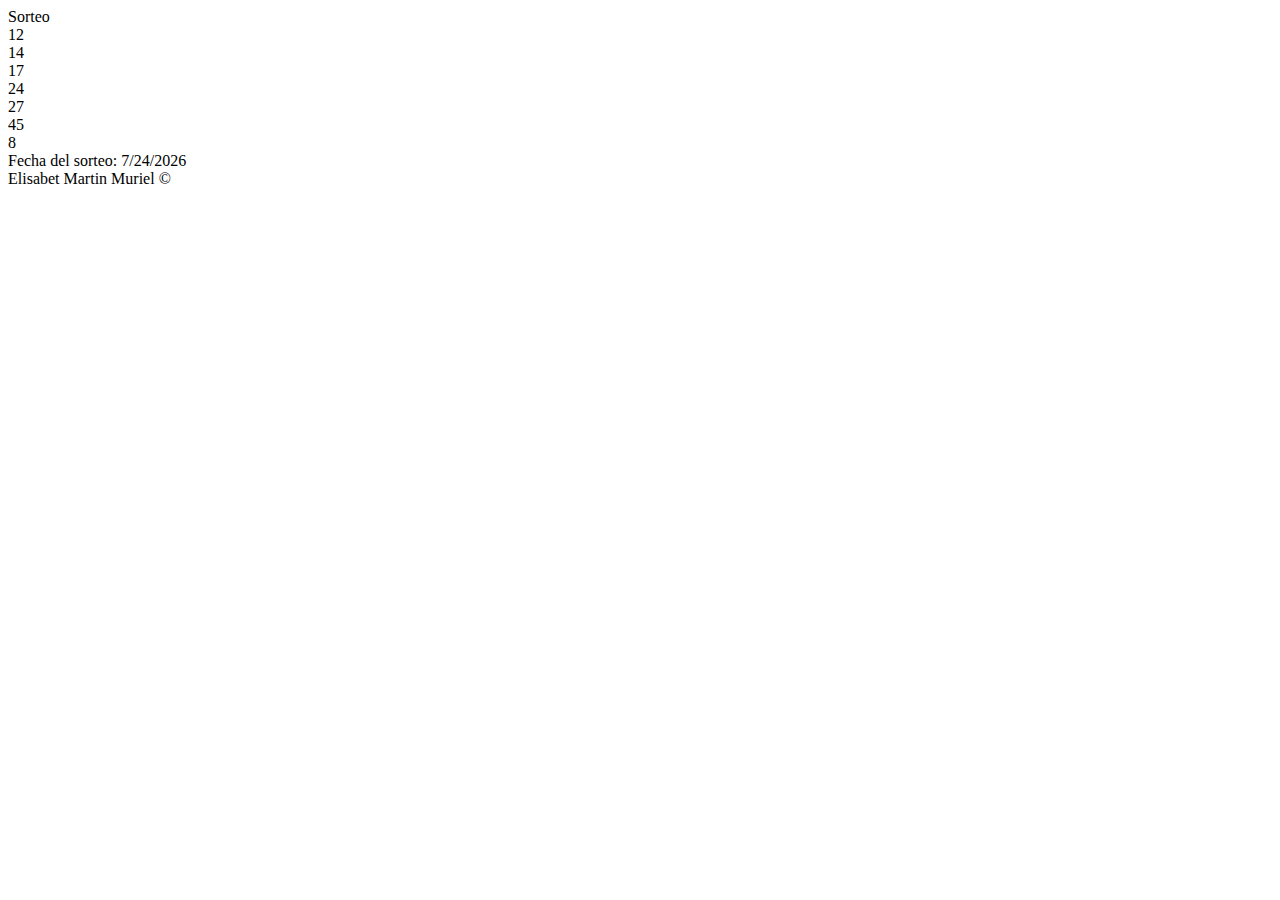
==== index.html @ e12e1bfa "cambionombre" ====
<!DOCTYPE html>
<html lang="es">

<head>
    <!-- PRÁCTICAS ANIMACIONES 
    Animar los 7 div.
    Código ordenado 
    HTML validado
    Media query
    Usar fuente externa-->
    <meta charset="UTF-8">
    <meta http-equiv="X-UA-Compatible" content="IE=edge">
    <meta name="viewport" content="width=device-width, initial-scale=1.0">
    <link rel="stylesheet" href="animaciones.css">
    <style>        
        @keyframes slidein1 {
         from {
            margin-left:100%;
            width:100%;
            opacity: 50%;
        }
            
        to {
            margin-left:0%;
            width:50%;
            opacity: 100%;
        }
        }

        @keyframes animatedBackground{
        from { background-position: 0 0; }
        to { background-position: 100% 0; }
        }

        
        @keyframes cambiaColor{
        from { background-position: 0 0; }
        to { background-position: 100% 0; }
        }

        body{

        }
        header{

         }
        footer{
        }


</style>
    <title>Animaciones número primitiva</title>
    <script>
        function sorteo() {
            const num = [];
            const primitiva = [];
            for (let i = 1; i <= 49; i++) num.push(i);
            for (let i = 0; i < 7; i++) {

                let indice = Math.floor(Math.random() * num.length);
                let number = num[indice];
                num.splice(indice, 1);
                primitiva.push(number);
                if (i == 5) primitiva.sort((a, b) => a - b);
            }
            return primitiva;
        };
        window.addEventListener('DOMContentLoaded', () => {
            const nums = sorteo();
            document.querySelector(".nums").querySelectorAll("div").forEach((v, k) => v.textContent = nums[k]);
            document.getElementById('fecha').textContent += new Date().toLocaleDateString();

        });

    </script>
</head>

<body>
    <header>Sorteo</header>
    <main>
        <div class="nums">
            <div>1</div>
            <div>2</div>
            <div>3</div>
            <div>4</div>
            <div>5</div>
            <div>6</div>
            <div>C</div>
        </div>
        <div>
            <div id="fecha">Fecha del sorteo: </div>
        </div>
    </main>
    <footer>Elisabet Martin Muriel &copy;</footer>
</body>

</html>
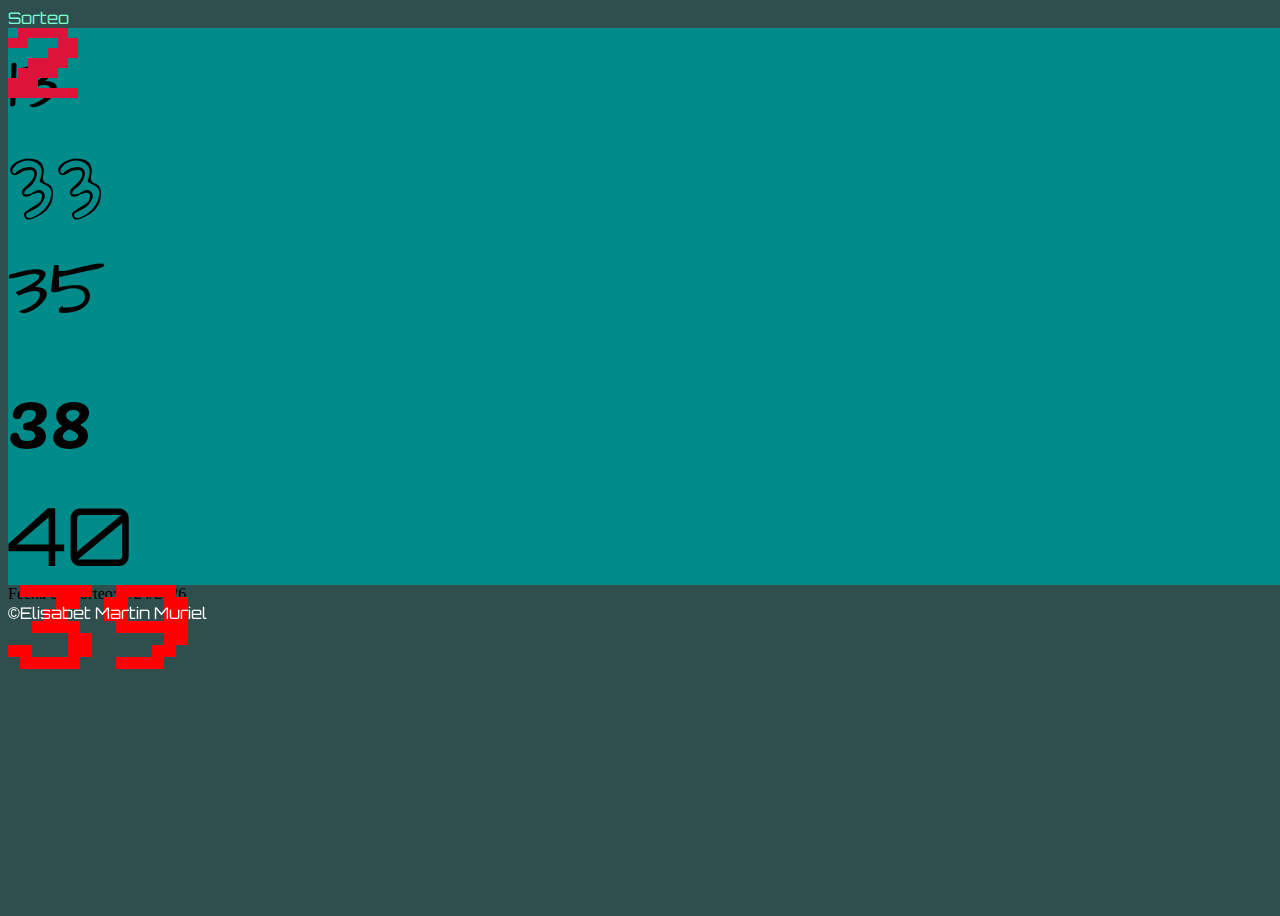
==== commit f93275c7: "algunaanimacion" ====
--- a/index.html
+++ b/index.html
@@ -12,40 +12,144 @@
     <meta http-equiv="X-UA-Compatible" content="IE=edge">
     <meta name="viewport" content="width=device-width, initial-scale=1.0">
     <link rel="stylesheet" href="animaciones.css">
-    <style>        
+    <style> 
+    @import url('https://fonts.googleapis.com/css2?family=Amatic+SC&family=Architects+Daughter&family=Orbitron&family=Pacifico&family=Press+Start+2P&family=Shizuru&display=swap');      
         @keyframes slidein1 {
-         from {
-            margin-left:100%;
-            width:100%;
-            opacity: 50%;
-        }
-            
-        to {
-            margin-left:0%;
-            width:50%;
-            opacity: 100%;
-        }
-        }
-
-        @keyframes animatedBackground{
-        from { background-position: 0 0; }
-        to { background-position: 100% 0; }
-        }
-
+            from {
+                margin-left:100%;
+                width:100%;
+                opacity: 50%;
+            }
+                
+            to {
+                margin-left:0%;
+                width:50%;
+                opacity: 100%;
+            }
+        }
+        @keyframes rebota{
+            from {left: 0; top: 0;}  /*Se puedeponer 0% y 100%, tanto en el from como en el too*/
+            10% {left:0vw;top:100vh; }
+            20% {left:5vw;top:80vh; }
+            30% {left:7vw;top:1vh; }
+            40% {left:15vw;top:80vh; }
+            50% {left:25vw;top:1vh; }
+            70% {left:30vw;top:50vh; }
+            80% {left:35vw;top:20vh; }
+            90% {left:40vw;top:0vh; }
+            to {left: 100vw; top:100vh; }
+        }
+        @keyframes recorrido {
+            from {left: 0; top: 0;}  
+                20% {left:50vw;top:80vh; }
+                60% {left:90vw;top:10vh; }
+            to {left: 100vw; top:100vh; }
+
+        }
         
         @keyframes cambiaColor{
-        from { background-position: 0 0; }
-        to { background-position: 100% 0; }
+            from {color: blue;font-size: 4rem;}  
+            10% {color: aqua; font-size: 5rem; }
+            20% {color:yellow;font-size: 4rem;}
+            50% {color:red; font-size: 3rem; }
+            70% {color: green; font-size: 8rem; }
+            80% {color: black; font-size: 5rem;}
+            to {color: blueviolet; font-size: 6rem; }
+        }
+        @keyframes palantePatras{
+        from {
+            -webkit-transform: rotate(0deg);
+            transform: rotateY(0deg);
+        }
+        50%{
+            -webkit-transform: rotate(180deg);
+            transform: rotateY(180deg);
+        } to {
+            -webkit-transform: rotate(360deg);
+            transform: rotateY(360deg);
+            }
+        }
+        .nums :nth-child(1){
+            height: 10vh;
+            width: 10vw;
+            font-family: 'Press Start 2P', cursive;
+         
+            animation-duration: 3s;
+            animation-name: slidein1;
+            position: fixed;
+            animation-iteration-count: infinite;
+            animation-direction:normal;
+            animation-delay: 1s;
+            color:crimson;
+        }
+        .nums :nth-child(2){
+            height: 10vh;
+           
+            animation-duration: 8s;
+            animation-name: rebota;
+            animation-iteration-count: 1;
+            animation-direction:normal;
+            animation-delay: 1s;
+            font-family: 'Architects Daughter', cursive;
+        }
+        .nums :nth-child(3){
+            animation-duration: 5s;
+            animation-name: palantePatras;
+            animation-iteration-count: infinite;    
+            font-family: 'Shizuru', cursive;
+        }
+        .nums :nth-child(4){
+            font-family: 'Architects Daughter', cursive;
+        }
+        .nums :nth-child(5){
+            font-family: 'Pacifico', cursive;
+        }
+        .nums :nth-child(6){
+            font-family: 'Orbitron', sans-serif;
+            animation-name: cambiaColor;
+            animation-duration: 10s;
+            animation-delay: 2s;
+            animation-iteration-count: infinite;
+        }
+        .nums :nth-child(7){
+            font-family: 'Press Start 2P', cursive;
+            animation-name: recorrido;  
+            position: fixed; 
+            animation-delay: 1s; 
+            animation-duration: 6s; 
+            animation-iteration-count: infinite;
+            animation-direction: reverse;
+            animation-play-state: running; /*Esta propiedad puede modificarse con javascript para ir juagndo e ir parando*/
+            animation-timing-function: ease-in-out;
+            color: red;
+            font-size: 6rem;
         }
 
         body{
-
-        }
+            background-color: darkslategrey;
+            width: 100vw;
+            height: 100vh;
+        }
+
         header{
-
-         }
+            font-family: 'Orbitron', sans-serif;
+            color: aquamarine;
+        }
+
         footer{
-        }
+            font-family: 'Orbitron', sans-serif;
+            color:white;
+            position: absolute;
+            margin-bottom: 0;
+        }
+
+        .nums{
+            background-color: darkcyan;
+            font-size: 5rem;
+        }
+
+   
+  
 
 
 </style>
@@ -91,7 +195,7 @@
             <div id="fecha">Fecha del sorteo: </div>
         </div>
     </main>
-    <footer>Elisabet Martin Muriel &copy;</footer>
+    <footer> &copy;Elisabet Martin Muriel</footer>
 </body>
 
 </html>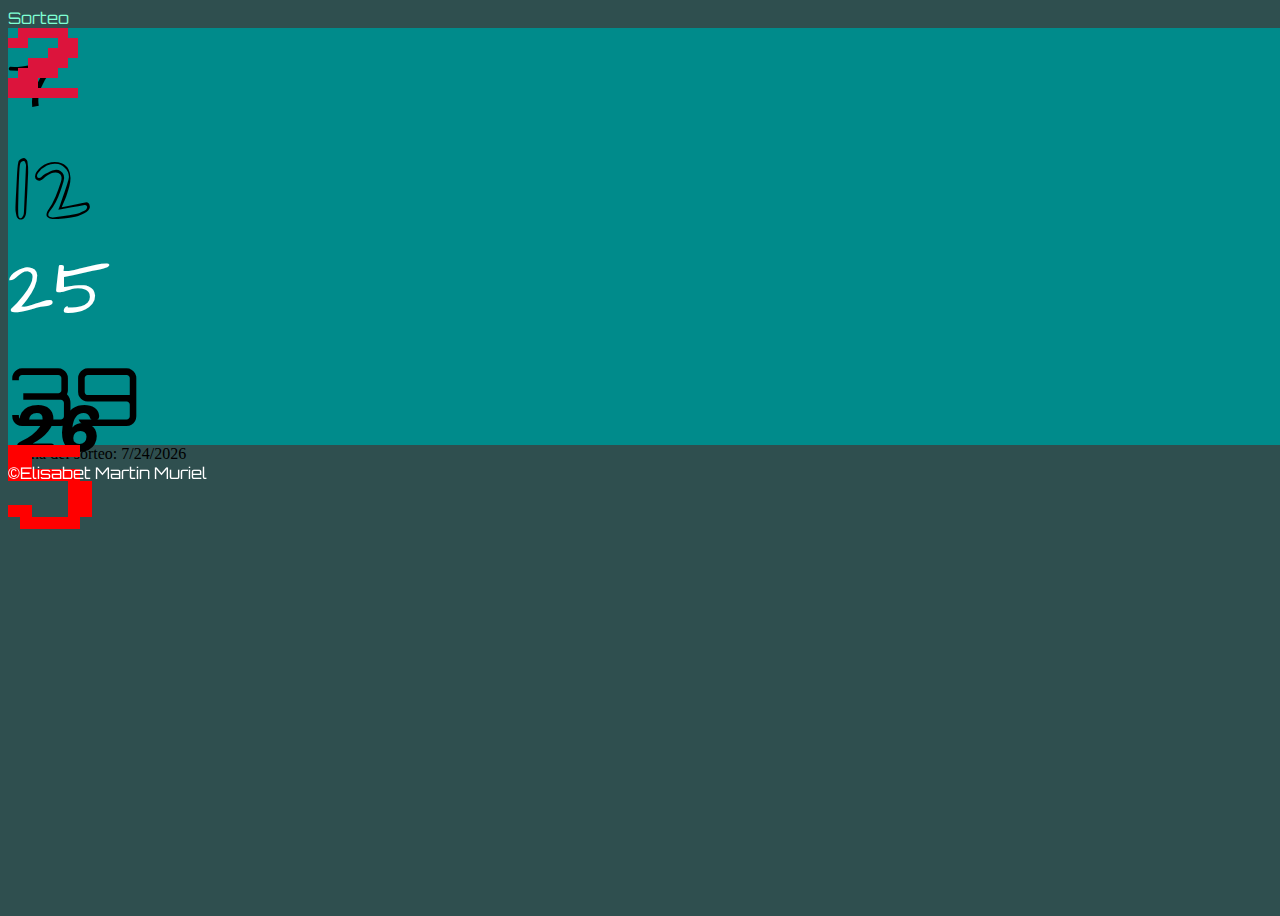
==== commit 58e1d072: "algunaanimacion+" ====
--- a/index.html
+++ b/index.html
@@ -19,8 +19,7 @@
                 margin-left:100%;
                 width:100%;
                 opacity: 50%;
-            }
-                
+            }    
             to {
                 margin-left:0%;
                 width:50%;
@@ -69,11 +68,17 @@
             transform: rotateY(360deg);
             }
         }
+        @keyframes animar{
+            0% {left: 0;top: 0;}
+            10% {left: 5rem;top: 0rem;}
+            30% {top: 5rem;left: 5rem;}
+            60%{top: 5rem;left: 0;}
+            100% {top: 0;left: 0;}
+        }
         .nums :nth-child(1){
             height: 10vh;
             width: 10vw;
             font-family: 'Press Start 2P', cursive;
-         
             animation-duration: 3s;
             animation-name: slidein1;
             position: fixed;
@@ -100,9 +105,19 @@
         }
         .nums :nth-child(4){
             font-family: 'Architects Daughter', cursive;
+            transform:translateY(), rotate(180deg);
+            transition-duration: 3s;
+            color:white;
+            animation-name: rebota;
+            animation-direction: alternate-reverse;
         }
         .nums :nth-child(5){
             font-family: 'Pacifico', cursive;
+            padding: .2rem .3rem 1rem .3rem;
+            position: absolute;
+            animation-name: animar;
+            animation-duration: 5s;
+            animation-iteration-count: infinite;
         }
         .nums :nth-child(6){
             font-family: 'Orbitron', sans-serif;
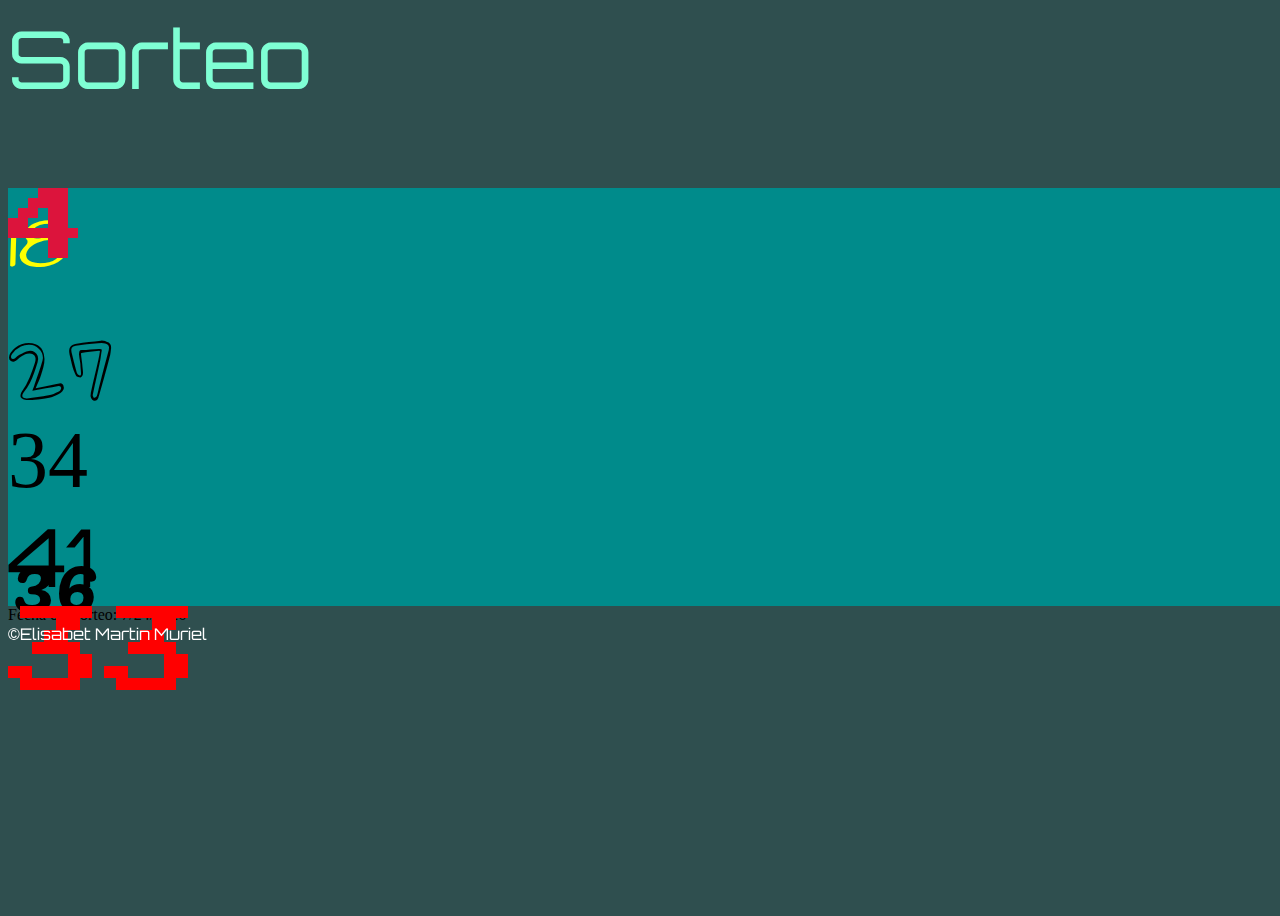
==== commit cc5835f1: "ultimoclase" ====
--- a/index.html
+++ b/index.html
@@ -26,17 +26,22 @@
                 opacity: 100%;
             }
         }
+        @keyframes desaparece {
+            from {
+                width:100%;
+                opacity: 100%;
+            }    
+            to {
+                width:50%;
+                opacity: 0%;
+            }
+        }
         @keyframes rebota{
             from {left: 0; top: 0;}  /*Se puedeponer 0% y 100%, tanto en el from como en el too*/
-            10% {left:0vw;top:100vh; }
-            20% {left:5vw;top:80vh; }
-            30% {left:7vw;top:1vh; }
-            40% {left:15vw;top:80vh; }
-            50% {left:25vw;top:1vh; }
+            30% {left:7vw;top:1vh;}
             70% {left:30vw;top:50vh; }
-            80% {left:35vw;top:20vh; }
-            90% {left:40vw;top:0vh; }
-            to {left: 100vw; top:100vh; }
+            90% {left:40vw;top:0vh;}
+            to {left: 100vw; top:100vh;}
         }
         @keyframes recorrido {
             from {left: 0; top: 0;}  
@@ -88,14 +93,13 @@
             color:crimson;
         }
         .nums :nth-child(2){
-            height: 10vh;
-           
-            animation-duration: 8s;
-            animation-name: rebota;
+            animation-duration: 3s;
+            animation-name: desaparece;
             animation-iteration-count: 1;
-            animation-direction:normal;
+            animation-direction:alternate-reverse;
             animation-delay: 1s;
             font-family: 'Architects Daughter', cursive;
+            color: yellow;
         }
         .nums :nth-child(3){
             animation-duration: 5s;
@@ -103,10 +107,10 @@
             animation-iteration-count: infinite;    
             font-family: 'Shizuru', cursive;
         }
-        .nums :nth-child(4){
+        .nums :nth-child(4):hover{
             font-family: 'Architects Daughter', cursive;
-            transform:translateY(), rotate(180deg);
-            transition-duration: 3s;
+            transform:rotate(360deg);
+            transition-duration: 10s;
             color:white;
             animation-name: rebota;
             animation-direction: alternate-reverse;
@@ -149,6 +153,9 @@
         header{
             font-family: 'Orbitron', sans-serif;
             color: aquamarine;
+            font-size: 5rem;
+            height: 20%;
+            width: 100%;
         }
 
         footer{
@@ -156,6 +163,8 @@
             color:white;
             position: absolute;
             margin-bottom: 0;
+            height: 20%;
+            width: 100%;
         }
 
         .nums{
